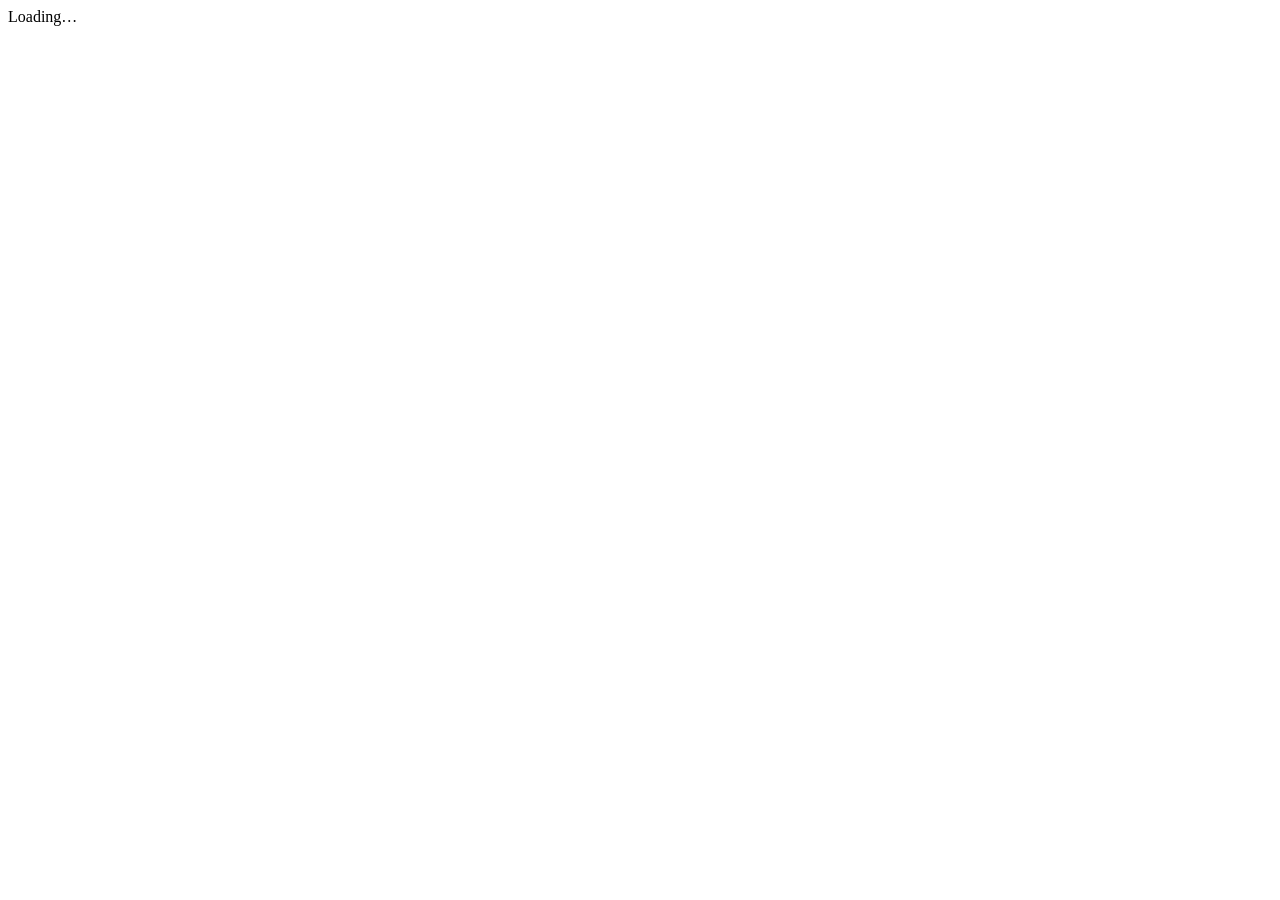
==== index.html @ 92f79ab9 "Add files via upload" ====
<!DOCTYPE html>
<html lang="en">
<head>
  <meta charset="utf-8">
  <meta name="viewport" content="width=device-width, initial-scale=1, viewport-fit=cover">
  <meta name="theme-color" content="#4E2A12">
  <meta name="robots" content="noindex">
  <title>AIA Lehigh — Leaders</title>
  <link rel="icon" href="data:image/svg+xml,%3Csvg xmlns='http://www.w3.org/2000/svg' viewBox='0 0 64 64'%3E%3Crect width='64' height='64' rx='14' fill='%234E2A12'/%3E%3Ctext x='32' y='42' font-size='24' font-family='Arial' font-weight='700' fill='white' text-anchor='middle'%3EAIA%3C/text%3E%3C/svg%3E">
  <link rel="stylesheet" href="css/style.css">
  <script src="https://cdn.jsdelivr.net/npm/qrcode-generator@1.4.4/qrcode.js"></script>
  <script src="https://cdn.jsdelivr.net/npm/chart.js@4.4.1/dist/chart.umd.js"></script>
</head>
<body>
  <div id="app"><div class="loading">Loading…</div></div>
  <script type="module" src="js/app.js"></script>
</body>
</html>
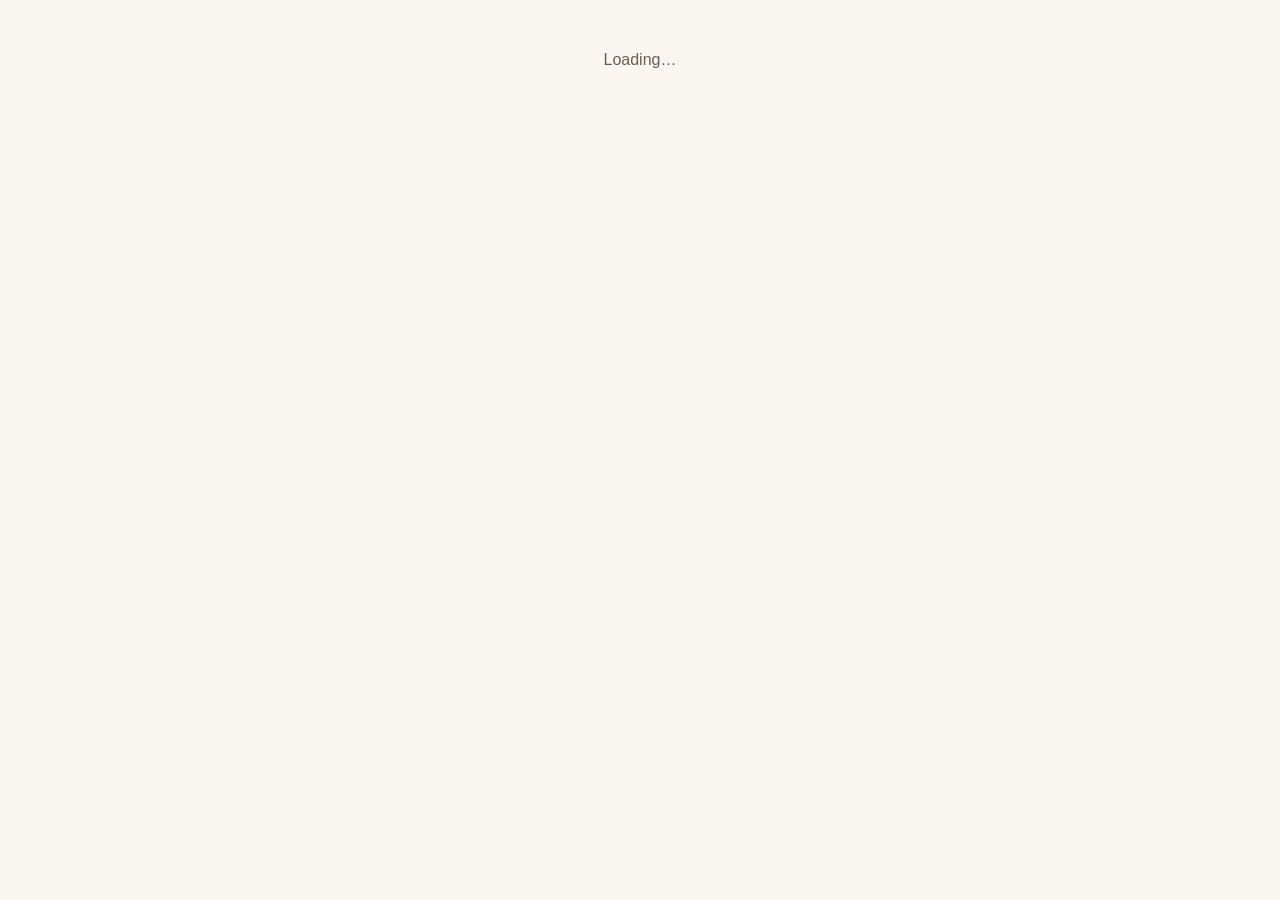
==== commit 3e58d5cb: "Phase 4: Sunday study plans, sample data, handoff guide - Studies: upcoming Sundays with leader drop" ====
--- a/index.html
+++ b/index.html
@@ -7,6 +7,10 @@
   <meta name="robots" content="noindex">
   <title>AIA Lehigh — Leaders</title>
   <link rel="icon" href="data:image/svg+xml,%3Csvg xmlns='http://www.w3.org/2000/svg' viewBox='0 0 64 64'%3E%3Crect width='64' height='64' rx='14' fill='%234E2A12'/%3E%3Ctext x='32' y='42' font-size='24' font-family='Arial' font-weight='700' fill='white' text-anchor='middle'%3EAIA%3C/text%3E%3C/svg%3E">
+  <link rel="manifest" href="manifest.webmanifest">
+  <link rel="apple-touch-icon" href="icon-180.png">
+  <meta name="apple-mobile-web-app-title" content="AIA Leaders">
+  <meta name="apple-mobile-web-app-capable" content="yes">
   <link rel="stylesheet" href="css/style.css">
   <script src="https://cdn.jsdelivr.net/npm/qrcode-generator@1.4.4/qrcode.js"></script>
   <script src="https://cdn.jsdelivr.net/npm/chart.js@4.4.1/dist/chart.umd.js"></script>
--- a/css/style.css
+++ b/css/style.css
@@ -0,0 +1,278 @@
+:root {
+  --brown: #4E2A12; --brown-2: #6B3A1E; --brown-soft: #f4ede6; --tan: #e9dccd;
+  --ink: #2b2118; --muted: #6b5d52; --line: #e6ddd3; --bg: #faf7f3; --card: #fff;
+  --good: #1f7a3f; --good-bg: #e6f4ea; --warn: #9a3412; --warn-bg: #fdf0e8; --danger: #b42318;
+  --radius: 12px; --shadow: 0 1px 2px rgba(43, 33, 24, .06), 0 2px 8px rgba(43, 33, 24, .05);
+  --font: -apple-system, BlinkMacSystemFont, "Segoe UI", Roboto, "Helvetica Neue", Arial, sans-serif;
+}
+* { box-sizing: border-box; }
+html { -webkit-text-size-adjust: 100%; }
+body { margin: 0; font-family: var(--font); color: var(--ink); background: var(--bg); font-size: 16px; line-height: 1.45; }
+a { color: var(--brown-2); }
+h1 { font-size: 1.5rem; margin: 0; line-height: 1.2; }
+h2 { font-size: 1.1rem; margin: 0 0 .75rem; }
+h3 { font-size: .95rem; margin: 1rem 0 .5rem; color: var(--muted); text-transform: uppercase; letter-spacing: .04em; }
+.muted { color: var(--muted); } .small { font-size: .85rem; } .big { font-size: 1.15rem; } .center { text-align: center; }
+.warn { color: var(--warn); background: var(--warn-bg); padding: .6rem .8rem; border-radius: 8px; }
+.loading { padding: 3rem 1rem; text-align: center; color: var(--muted); }
+
+/* ---------- layout ---------- */
+.topbar { background: var(--brown); color: #fff; position: sticky; top: 0; z-index: 20; }
+.brand { display: flex; align-items: center; gap: .6rem; padding: .7rem 1rem; font-weight: 700; padding-top: max(.7rem, env(safe-area-inset-top)); }
+.logo { display: inline-grid; place-items: center; background: #fff; color: var(--brown); font-weight: 800; border-radius: 8px; padding: .15rem .45rem; font-size: .85rem; letter-spacing: .03em; }
+.logo.big { font-size: 1.6rem; padding: .4rem .8rem; border-radius: 14px; background: var(--brown); color: #fff; }
+main { max-width: 1100px; margin: 0 auto; padding: 1rem 1rem 6rem; }
+.nav { display: flex; }
+.nav a { position: relative; flex: 1; display: flex; flex-direction: column; align-items: center; gap: 2px; padding: .45rem .2rem; color: #fff; text-decoration: none; font-size: .72rem; opacity: .8; }
+.nav a.active { opacity: 1; font-weight: 700; }
+.nav-icon { font-size: 1.15rem; line-height: 1; }
+.badge { position: absolute; top: 2px; left: calc(50% + 6px); background: #fff; color: var(--brown); border-radius: 999px; font-size: .7rem; font-weight: 800; padding: 0 .4rem; min-width: 1.2rem; text-align: center; }
+@media (max-width: 760px) {
+  .nav { position: fixed; bottom: 0; left: 0; right: 0; background: var(--brown); padding-bottom: env(safe-area-inset-bottom); box-shadow: 0 -2px 10px rgba(0,0,0,.15); }
+  .nav a.active::before { content: ''; position: absolute; top: 0; left: 25%; right: 25%; height: 3px; background: #fff; border-radius: 0 0 3px 3px; }
+}
+@media (min-width: 761px) {
+  .topbar { display: flex; align-items: center; justify-content: space-between; padding-right: 1rem; }
+  .nav a { flex-direction: row; gap: .4rem; font-size: .92rem; padding: .9rem .8rem; }
+  .nav a.active { box-shadow: inset 0 -3px 0 #fff; }
+  .badge { position: static; }
+  main { padding-bottom: 3rem; }
+}
+
+.page-head { display: flex; align-items: center; gap: .75rem; margin: .25rem 0 1rem; flex-wrap: wrap; }
+.page-head h1 { flex: 1; }
+.card { background: var(--card); border: 1px solid var(--line); border-radius: var(--radius); padding: 1rem; margin-bottom: 1rem; box-shadow: var(--shadow); }
+.card.error { border-color: var(--danger); color: var(--danger); }
+.grid2 { display: grid; gap: 1rem; grid-template-columns: 1fr; }
+.grid3 { display: grid; gap: 1rem; grid-template-columns: 1fr; }
+@media (min-width: 761px) { .grid2 { grid-template-columns: 1fr 1fr; align-items: start; } .grid3 { grid-template-columns: repeat(3, 1fr); } }
+.grid2 > .card, .grid2 > div > .card:last-child { margin-bottom: 0; }
+.row-between { display: flex; justify-content: space-between; align-items: center; gap: .5rem; padding: .35rem 0; }
+.empty { color: var(--muted); font-style: italic; margin: .5rem 0; }
+
+/* ---------- buttons & forms ---------- */
+.btn { display: inline-flex; align-items: center; justify-content: center; gap: .35rem; min-height: 44px; padding: .55rem 1rem; border-radius: 10px; border: 1px solid var(--line); background: #fff; color: var(--ink); font: inherit; font-weight: 600; text-decoration: none; cursor: pointer; }
+.btn:hover { background: var(--brown-soft); }
+.btn:disabled { opacity: .55; cursor: default; }
+.btn.primary { background: var(--brown); border-color: var(--brown); color: #fff; }
+.btn.primary:hover { background: var(--brown-2); }
+.btn.danger, .btn.danger-outline { color: var(--danger); border-color: #f0c5c0; }
+.btn.danger { background: var(--danger); color: #fff; border-color: var(--danger); }
+.btn.small { min-height: 36px; padding: .3rem .7rem; font-size: .88rem; }
+.btn.big { font-size: 1.1rem; min-height: 52px; }
+.btn.full { width: 100%; }
+.btn.icon { width: 44px; padding: 0; font-size: 1.5rem; }
+.icon-btn { border: 0; background: none; font-size: 1.4rem; line-height: 1; color: var(--muted); cursor: pointer; min-width: 40px; min-height: 40px; border-radius: 8px; }
+.icon-btn:hover { background: var(--brown-soft); color: var(--ink); }
+.btn-row { display: flex; flex-wrap: wrap; gap: .5rem; margin: .75rem 0; }
+.btn-row.tight { margin: 0; flex-wrap: nowrap; }
+.btn-col { display: flex; flex-direction: column; gap: .5rem; }
+.btn-col .btn { justify-content: flex-start; text-align: left; }
+input, select, textarea { font: inherit; font-size: 16px; color: var(--ink); width: 100%; padding: .6rem .7rem; border: 1px solid #d6cabe; border-radius: 10px; background: #fff; min-height: 44px; }
+input:focus, select:focus, textarea:focus, .btn:focus-visible { outline: 3px solid rgba(107, 58, 30, .3); outline-offset: 1px; border-color: var(--brown-2); }
+input[type=checkbox] { width: auto; min-height: 0; }
+.small-num { width: 5rem; display: inline-block; padding: .35rem .5rem; min-height: 38px; }
+.field { display: flex; flex-direction: column; gap: .3rem; margin-bottom: .8rem; }
+.field-label { font-weight: 600; font-size: .9rem; }
+.hint { font-size: .8rem; color: var(--muted); }
+.row2 { display: grid; grid-template-columns: 1fr 1fr; gap: .75rem; }
+@media (max-width: 420px) { .row2 { grid-template-columns: 1fr; gap: 0; } }
+.check { display: flex; gap: .5rem; align-items: center; }
+.inline-field { line-height: 2.6; margin: .25rem 0; }
+.filters { display: flex; gap: .5rem; flex-wrap: wrap; margin-bottom: .75rem; }
+.filters > * { flex: 1 1 150px; width: auto; }
+.filters input[type=search] { flex: 2 1 220px; }
+
+/* ---------- bits ---------- */
+.pill { display: inline-block; padding: .3rem .7rem; border-radius: 999px; font-size: .85rem; font-weight: 600; background: var(--brown-soft); color: var(--muted); margin-bottom: .75rem; }
+.pill.good { background: var(--good-bg); color: var(--good); }
+.tag { display: inline-block; font-size: .72rem; font-weight: 700; padding: .1rem .45rem; border-radius: 6px; background: var(--tan); color: var(--brown); margin-left: .4rem; vertical-align: middle; }
+.tag.new { background: #dbeafe; color: #1e40af; }
+.tag.potential { background: #f3f4f6; color: #4b5563; }
+.notice { display: block; width: 100%; text-align: left; background: var(--warn-bg); color: var(--warn); border: 1px solid #f5d0b5; padding: .7rem .9rem; border-radius: 10px; font: inherit; font-weight: 600; text-decoration: none; margin: 0 0 1rem; cursor: pointer; }
+.stats { display: grid; grid-template-columns: repeat(auto-fit, minmax(120px, 1fr)); gap: .6rem; margin-bottom: 1rem; }
+.stat { background: var(--brown-soft); border-radius: 10px; padding: .7rem .8rem; }
+.stat-value { font-size: 1.7rem; font-weight: 800; line-height: 1.1; color: var(--ink); }
+.stat-label { font-size: .82rem; color: var(--muted); font-weight: 600; }
+.stat-sub { font-size: .75rem; color: var(--muted); margin-top: .15rem; }
+.tabs { display: flex; background: var(--brown-soft); border-radius: 10px; padding: 4px; margin-bottom: .75rem; }
+.tabs a { flex: 1; text-align: center; padding: .55rem; border-radius: 8px; text-decoration: none; color: var(--muted); font-weight: 600; }
+.tabs a.active { background: #fff; color: var(--ink); box-shadow: var(--shadow); }
+.table-wrap { overflow-x: auto; margin: .25rem 0; }
+table { border-collapse: collapse; width: 100%; font-size: .92rem; }
+th, td { text-align: left; padding: .45rem .5rem; border-bottom: 1px solid var(--line); white-space: nowrap; }
+th { font-size: .78rem; text-transform: uppercase; letter-spacing: .03em; color: var(--muted); }
+td:not(:first-child), th:not(:first-child) { text-align: right; }
+.chart { position: relative; width: 100%; }
+details summary { cursor: pointer; padding: .4rem 0; font-weight: 600; }
+.more-actions { margin-top: .5rem; }
+
+/* ---------- this week ---------- */
+.week-nav { display: flex; align-items: center; gap: .5rem; margin-bottom: 1rem; }
+.week-title { flex: 1; text-align: center; }
+.week-title h1 { font-size: 1.2rem; }
+canvas.qr { display: block; width: 100%; max-width: 320px; height: auto; margin: .25rem auto .75rem; image-rendering: pixelated; border-radius: 8px; }
+.linkbox input { font-size: .8rem; color: var(--muted); background: var(--bg); }
+.att-list { list-style: none; padding: 0; margin: .5rem 0; }
+.att-list li { display: flex; align-items: center; gap: .25rem; padding: .35rem 0; border-bottom: 1px solid var(--line); flex-wrap: wrap; }
+.att-list li a { text-decoration: none; color: var(--ink); }
+.att-list li .icon-btn { margin-left: auto; }
+.mini-bars { display: flex; flex-direction: column; gap: .35rem; }
+.mini-bar { display: grid; grid-template-columns: minmax(90px, 40%) 1fr 2rem; gap: .5rem; align-items: center; font-size: .85rem; }
+.mini-label { overflow: hidden; text-overflow: ellipsis; white-space: nowrap; }
+.mini-track { background: var(--brown-soft); border-radius: 4px; height: 12px; }
+.mini-fill { display: block; height: 12px; background: #8E4F1C; border-radius: 0 4px 4px 0; }
+.mini-num { text-align: right; font-weight: 700; }
+
+/* ---------- people ---------- */
+.people-list { display: flex; flex-direction: column; background: #fff; border: 1px solid var(--line); border-radius: var(--radius); overflow: hidden; }
+.person-row { display: block; padding: .7rem .9rem; border-bottom: 1px solid var(--line); text-decoration: none; color: var(--ink); }
+.person-row:last-child { border-bottom: 0; }
+.person-row:hover { background: var(--brown-soft); }
+.list-head { margin: .25rem 0 .5rem; font-size: .85rem; }
+.date-list, .set-list, .hl-list, .activity { list-style: none; padding: 0; margin: .25rem 0 .75rem; }
+.date-list li, .set-list li, .activity li { display: flex; justify-content: space-between; align-items: center; gap: .5rem; padding: .5rem 0; border-bottom: 1px solid var(--line); }
+.activity li { display: block; }
+.hl-list li { padding: .25rem 0; }
+.dupe-pair { display: grid; grid-template-columns: 1fr 1fr auto; gap: .5rem; align-items: center; padding: .6rem 0; border-bottom: 1px solid var(--line); }
+.more-link { display: flex; flex-direction: column; padding: .8rem 0; border-bottom: 1px solid var(--line); text-decoration: none; color: var(--ink); }
+.more-link:last-child { border-bottom: 0; }
+.review-item { display: grid; gap: 1rem; }
+@media (min-width: 761px) { .review-item { grid-template-columns: 1fr 1fr; } }
+.review-item.busy { opacity: .5; pointer-events: none; }
+
+/* ---------- modal & toast ---------- */
+.modal-back { position: fixed; inset: 0; background: rgba(30, 20, 12, .45); display: flex; align-items: flex-end; justify-content: center; z-index: 50; }
+.modal { background: #fff; width: 100%; max-width: 560px; max-height: 92vh; display: flex; flex-direction: column; border-radius: 16px 16px 0 0; }
+@media (min-width: 761px) { .modal-back { align-items: center; } .modal { border-radius: 16px; } }
+.modal-head { display: flex; align-items: center; justify-content: space-between; padding: .9rem 1rem .4rem; }
+.modal-head h2 { margin: 0; }
+.modal-body { padding: .5rem 1rem; overflow-y: auto; }
+.modal-actions { display: flex; gap: .5rem; justify-content: flex-end; padding: .75rem 1rem; padding-bottom: max(.75rem, env(safe-area-inset-bottom)); border-top: 1px solid var(--line); flex-wrap: wrap; }
+.pick-list { margin-top: .5rem; max-height: 50vh; overflow-y: auto; }
+.pick-row { display: block; width: 100%; text-align: left; border: 0; border-bottom: 1px solid var(--line); background: none; padding: .7rem .25rem; font: inherit; cursor: pointer; color: var(--ink); }
+.pick-row:hover { background: var(--brown-soft); }
+#toast { position: fixed; left: 50%; bottom: 90px; transform: translate(-50%, 20px); background: var(--ink); color: #fff; padding: .7rem 1.1rem; border-radius: 10px; opacity: 0; pointer-events: none; transition: .2s; z-index: 60; max-width: 90vw; }
+#toast.show { opacity: 1; transform: translate(-50%, 0); }
+#toast.err { background: var(--danger); }
+
+/* ---------- login ---------- */
+.login { max-width: 420px; margin: 12vh auto; padding: 1.5rem; text-align: center; display: flex; flex-direction: column; gap: 1rem; align-items: center; }
+
+/* ---------- public check-in ---------- */
+.checkin-page { background: var(--brown-soft); }
+.ci-head { background: var(--brown); color: #fff; display: flex; gap: .75rem; align-items: center; padding: 1rem; padding-top: max(1rem, env(safe-area-inset-top)); }
+.ci-title { font-weight: 800; font-size: 1.1rem; }
+.ci-date { opacity: .85; font-size: .9rem; }
+.ci-main { max-width: 520px; margin: 0 auto; padding: 1rem; }
+.done-mark { width: 72px; height: 72px; border-radius: 50%; background: var(--good-bg); color: var(--good); font-size: 2.4rem; display: grid; place-items: center; margin: .5rem auto 1rem; font-weight: 800; }
+
+/* ---------- print ---------- */
+#print-sheet { display: none; }
+.print-title { display: none; }
+@media print {
+  body { background: #fff; }
+  .topbar, .nav, .no-print, .btn, .tabs, .filters, #toast, .modal-back { display: none !important; }
+  main { padding: 0; max-width: none; }
+  .card { box-shadow: none; break-inside: avoid; }
+  body.print-report .print-title { display: block; font-size: 1.4rem; }
+  body.printing > *:not(#print-sheet) { display: none !important; }
+  body.printing #print-sheet { display: block; text-align: center; padding-top: .5in; }
+  #print-sheet h1 { font-size: 34pt; } #print-sheet h2 { font-size: 18pt; color: #444; }
+  #print-sheet canvas { width: 5.5in; height: 5.5in; image-rendering: pixelated; }
+  #print-sheet .big { font-size: 22pt; font-weight: 700; }
+}
+[hidden] { display: none !important; }
+.nav a { white-space: nowrap; }
+
+/* ---------- phase 2: outreach ---------- */
+.chips { display: flex; gap: .4rem; overflow-x: auto; padding: .2rem 0 .4rem; margin-bottom: .25rem; -webkit-overflow-scrolling: touch; }
+.chip { flex: 0 0 auto; display: inline-flex; align-items: center; gap: .4rem; padding: .45rem .8rem; border-radius: 999px; border: 1px solid var(--line); background: #fff; color: var(--ink); text-decoration: none; font-weight: 600; font-size: .9rem; min-height: 40px; }
+.chip.active { background: var(--brown); border-color: var(--brown); color: #fff; }
+.chip-n { background: var(--brown-soft); color: var(--brown); border-radius: 999px; padding: 0 .45rem; font-size: .78rem; }
+.chip.active .chip-n { background: rgba(255,255,255,.2); color: #fff; }
+.chip-list { display: flex; flex-wrap: wrap; gap: .4rem; }
+.tag.g-new { background: #dbeafe; color: #1e40af; }
+.tag.g-regular { background: var(--good-bg); color: var(--good); }
+.tag.g-occasional { background: var(--tan); color: var(--brown); }
+.tag.g-cold { background: var(--warn-bg); color: var(--warn); }
+.tag.g-potential { background: #f1f1f3; color: #4b5563; }
+.tag.g-inactive { background: #e5e7eb; color: #374151; }
+.tag.big { font-size: .85rem; padding: .25rem .6rem; margin-left: 0; }
+.group-line { margin-bottom: .75rem; }
+.team-group h3 { margin-top: 1.1rem; }
+.person-row.with-action { display: flex; align-items: center; gap: .5rem; }
+.person-row.with-action .row-link { flex: 1; text-decoration: none; color: var(--ink); min-width: 0; }
+.fu-list, .log-list { list-style: none; padding: 0; margin: .25rem 0; }
+.fu-list li { display: flex; gap: .5rem; align-items: center; justify-content: space-between; padding: .6rem 0; border-bottom: 1px solid var(--line); }
+.fu-list li:last-child, .log-list li:last-child { border-bottom: 0; }
+.fu-main { min-width: 0; }
+.fu-main a { color: var(--ink); text-decoration: none; }
+.due { font-weight: 700; color: var(--brown-2); }
+.due.overdue { color: var(--danger); }
+.clamp { display: -webkit-box; -webkit-line-clamp: 2; -webkit-box-orient: vertical; overflow: hidden; }
+.log-list li { padding: .7rem 0; border-bottom: 1px solid var(--line); }
+.log-notes { white-space: pre-wrap; margin: .25rem 0; }
+.log-actions { display: flex; gap: .75rem; margin-top: .2rem; }
+.linkish { background: none; border: 0; padding: .2rem 0; margin-left: .5rem; color: var(--brown-2); font: inherit; font-size: .85rem; text-decoration: underline; cursor: pointer; min-height: 32px; }
+.log-actions .linkish { margin-left: 0; }
+.linkish.danger { color: var(--danger); }
+.btn-row.wrap { flex-wrap: wrap; margin-bottom: .8rem; }
+@media (max-width: 760px) { .nav a { font-size: .66rem; } }
+@media (max-width: 760px) { .person-grid > :last-child { order: -1; } }
+
+/* ---------- phase 3: schedules ---------- */
+.wk { --slot: 16px; border: 1px solid var(--line); border-radius: 10px; overflow: hidden; background: #fff; user-select: none; }
+@media (min-width: 761px) { .wk { --slot: 20px; } }
+.wk-head, .wk-body { display: grid; grid-template-columns: 38px repeat(7, minmax(0, 1fr)); }
+.wk-head { background: var(--brown-soft); border-bottom: 1px solid var(--line); }
+.wk-day { text-align: center; font-size: .75rem; font-weight: 700; padding: .35rem 0; color: var(--muted); }
+.wk-times { border-right: 1px solid var(--line); }
+.wk-t { height: calc(var(--slot) * 2); font-size: .62rem; color: var(--muted); text-align: right; padding-right: 4px; line-height: 1; padding-top: 2px; }
+.wk-col { position: relative; height: calc(var(--slot) * 34); border-right: 1px solid var(--line); }
+.wk-col:last-child { border-right: 0; }
+.wk-col.lines { background-image: linear-gradient(to bottom, var(--line) 1px, transparent 1px); background-size: 100% calc(var(--slot) * 2); cursor: copy; }
+.wk-block { position: absolute; border: 0; border-radius: 4px; padding: 1px 3px; overflow: hidden; text-align: left; font: inherit; font-size: .64rem; line-height: 1.15; cursor: pointer; display: flex; flex-direction: column; color: #1f2937; border-left: 3px solid rgba(0,0,0,.25); }
+.wk-label { font-weight: 700; overflow: hidden; text-overflow: ellipsis; white-space: nowrap; }
+.wk-time { opacity: .8; white-space: nowrap; overflow: hidden; }
+.cat-class { background: #dbeafe; } .cat-practice { background: #dcfce7; } .cat-lift { background: #ffedd5; } .cat-game { background: #fee2e2; }
+.cat-travel { background: #ede9fe; } .cat-work { background: #ccfbf1; } .cat-meeting { background: var(--tan); } .cat-other { background: #e5e7eb; }
+.wk.heat .wk-col { display: flex; flex-direction: column; }
+.wk-cell { height: var(--slot); border: 0; border-bottom: 1px solid rgba(255,255,255,.5); padding: 0; cursor: pointer; display: block; width: 100%; }
+.wk-cell:nth-child(2n) { border-bottom-color: rgba(255,255,255,.9); }
+.wk-cell:focus-visible { outline: 2px solid var(--ink); outline-offset: -2px; }
+.wk-best { position: absolute; left: 1px; right: 1px; border: 2.5px solid #1e40af; border-radius: 5px; pointer-events: none; box-shadow: 0 0 0 1px #fff inset; }
+.wk-best span { position: absolute; top: 1px; left: 1px; background: #1e40af; color: #fff; font-size: .62rem; font-weight: 800; border-radius: 3px; padding: 0 3px; }
+.heat-legend { display: flex; align-items: center; gap: .4rem; flex-wrap: wrap; margin-bottom: .6rem; color: var(--muted); }
+.heat-bar { width: 90px; height: 10px; border-radius: 3px; background: linear-gradient(to right, rgb(247,241,234), rgb(107,58,30)); border: 1px solid var(--line); }
+.best-key { background: #1e40af; color: #fff; font-weight: 800; border-radius: 3px; padding: 0 4px; margin-left: .6rem; }
+.cell-info { margin-top: .75rem; min-height: 3.2rem; }
+.best-list { padding-left: 1.3rem; margin: .25rem 0; }
+.best-list li { padding: .3rem 0; }
+.linkish.strong { font-weight: 700; margin-left: 0; font-size: .95rem; }
+.who-chip { display: inline-flex; align-items: center; padding: .4rem .75rem; border-radius: 999px; border: 1px solid var(--line); background: #fff; color: var(--ink); text-decoration: none; font: inherit; font-size: .88rem; font-weight: 600; cursor: pointer; min-height: 38px; }
+.who-chip.active { background: var(--brown); color: #fff; border-color: var(--brown); }
+.who-chip.missing:not(.active) { color: var(--muted); border-style: dashed; }
+.day-toggles { display: flex; gap: .3rem; flex-wrap: wrap; }
+.day-toggle { flex: 1 0 40px; min-height: 42px; border: 1px solid #d6cabe; background: #fff; border-radius: 8px; font: inherit; font-weight: 700; font-size: .85rem; cursor: pointer; color: var(--ink); }
+.day-toggle.on { background: var(--brown); color: #fff; border-color: var(--brown); }
+
+/* ---------- phase 4: studies ---------- */
+.grow { flex: 1; min-width: 0; }
+.study-list { display: flex; flex-direction: column; background: #fff; border: 1px solid var(--line); border-radius: var(--radius); overflow: hidden; }
+.study-row { display: flex; align-items: center; gap: .6rem; padding: .7rem .9rem; border-bottom: 1px solid var(--line); text-decoration: none; color: var(--ink); }
+.study-row:last-child { border-bottom: 0; }
+.study-row.nostudy { background: #faf8f5; }
+.study-main { flex: 1; min-width: 0; text-decoration: none; color: var(--ink); display: block; }
+.study-date { font-size: .78rem; font-weight: 700; color: var(--brown-2); text-transform: uppercase; letter-spacing: .03em; }
+.inline-select { width: auto; max-width: 46%; min-height: 38px; padding: .3rem .5rem; font-size: .88rem; }
+.plan-dl { display: grid; grid-template-columns: auto 1fr; gap: .3rem .9rem; margin: 0 0 .5rem; }
+.plan-dl dt { color: var(--muted); font-weight: 600; font-size: .85rem; }
+.plan-dl dd { margin: 0; }
+.q-list { padding-left: 1.3rem; } .q-list li { padding: .3rem 0; }
+.link-list { list-style: none; padding: 0; } .link-list li { padding: .35rem 0; }
+.link-list .tag { margin-left: 0; }
+.link-edit { display: grid; grid-template-columns: 1fr 1.4fr 8rem 40px; gap: .4rem; align-items: center; margin-bottom: .5rem; }
+@media (max-width: 760px) { .link-edit { grid-template-columns: 1fr 40px; } .link-edit > :nth-child(2), .link-edit > :nth-child(3) { grid-column: 1; } .link-edit > :nth-child(4) { grid-row: 1; grid-column: 2; } }
+.plan-strip { display: block; position: relative; text-decoration: none; color: var(--ink); padding-right: 2.2rem; }
+.plan-go { position: absolute; right: 1rem; top: 50%; transform: translateY(-50%); font-size: 1.6rem; color: var(--muted); }
